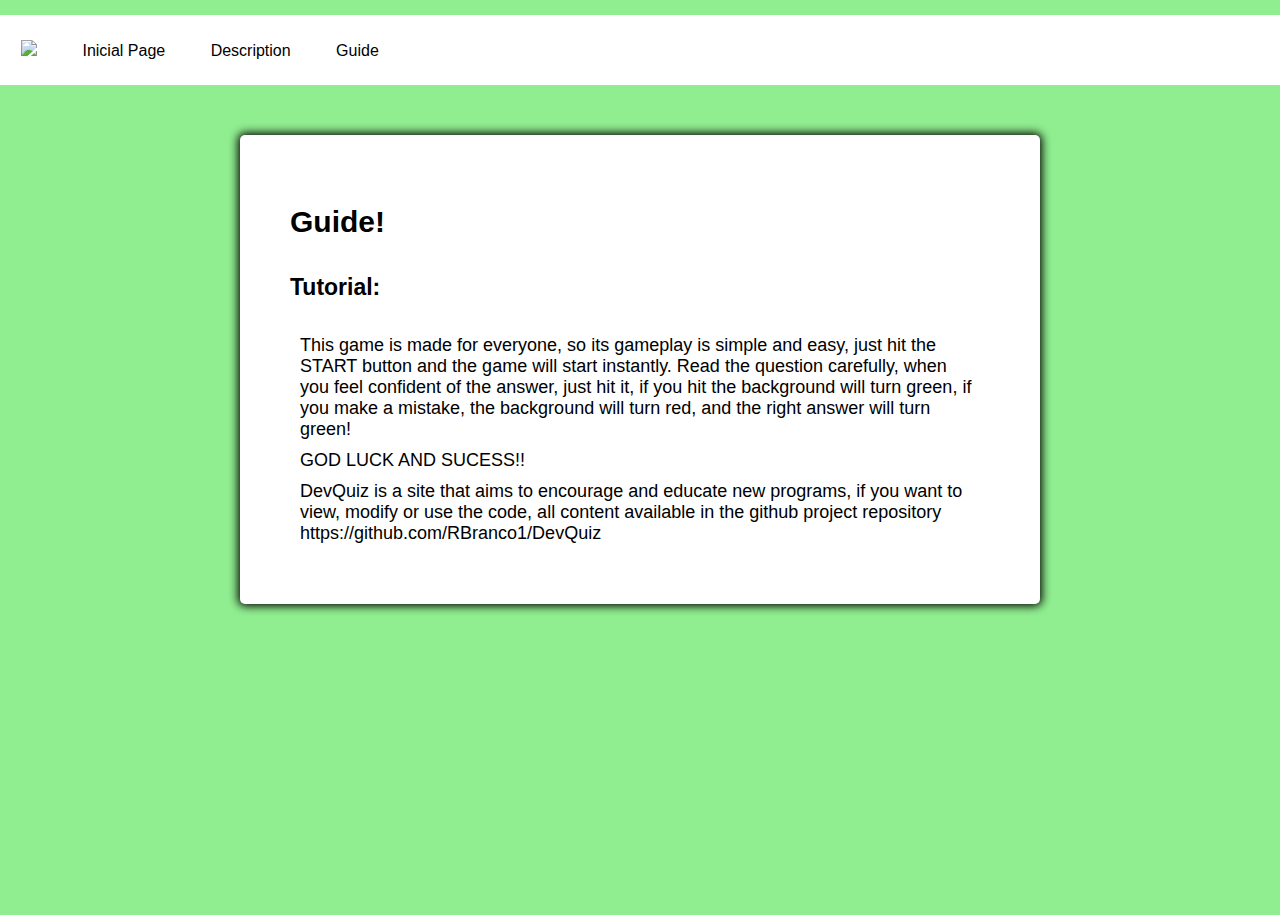
==== guide.html @ 06ae3d70 "Fazer o reset" ====
<doctype html />
<html>

<head>
    <title> Guide </title>
    <meta charset="utf-8">
    <link rel="stylesheet" href="https://cdn.rawgit.com/konpa/devicon/df6431e323547add1b4cf45992913f15286456d3/devicon.min.css">
    <link rel="stylesheet" href="reset.css" />
    <link rel="stylesheet" href="Style2.css" />
</head>

<body>
    <div class="container">
    </div>
    <div class="menu">       
            <ul class="table li">     
                <li><a href="https://github.com/RBranco1"> <img src="https://img.icons8.com/color/48/000000/ahri.png"></a> </li>
                <li><a href="index.html"> Inicial Page </a></li>
                <li><a href="description.html"> Description </a></li>
                <li><a href="guide.html"> Guide </a></li>
                </li>
            </ul>
    </div>
    <div class="container2">
        <div class ="borda" >       
        <h1 div class ="borda">Guide!</h1>
        <H2>Tutorial:</H2>
        <p>
            This game is made for everyone, so its gameplay is simple and easy, just hit the START button and the game will start instantly.
            Read the question carefully, when you feel confident of the answer, just hit it, if you hit the background will turn green, if you make a mistake, the background will turn red, and the right answer will turn green!
        </p>
        <p>GOD LUCK AND SUCESS!!</p>
        <p>
        	DevQuiz is a site that aims to encourage and educate new programs, if you want to view,
            modify or use the code, all content available in the github project repository
            <br>https://github.com/RBranco1/DevQuiz
        </p>      
    </div>
</div>

</body>


</html>
---- Style2.css ----
*, *::before, *::after {
    box-sizing: border-box;
    font-family: Verdana, Geneva, Tahoma, sans-serif;
  }

body {
    background-color: #90ee90; 
    padding: 0;
    margin: 0;
    width: 100vw;
    height: 100vh;
    justify-content: center;
    align-items: center; 
}
      
h1, h2, h3, h4, p{
    font-family: Verdana, Geneva, Tahoma, sans-serif;
}
h1 {
    font-size: 30px;
    padding-bottom: 15px;
}
h2 {
    font-size: 23px;
    padding-bottom: 15px;
   
}

p {
    font-size: 18px;
    margin: 10px;
}

.menu {
    
    background: white;
    color: black;
    margin-top: 15px;
}

.menu ul {
    padding-left: 0;

    

}

.menu li {
    display: inline-flex;
    list-style-type: none;
    padding: 25px 20px 25px 20px;
    color: black;
    border-left: 1px solid white;   
    
}

li a {
    display: block;
    color: black;
    text-decoration-color: black;
    text-decoration: none;
}

.table li:hover{
    color: white;
    border-bottom: 3px solid black;
  }

.container2 {
    width: 800px;
    max-width: 80%;
    margin: auto;
    margin-top: 50px;
    background-color: white;
    padding: 50px;
    border-radius: 5px;
    box-shadow: 0 0 10px 2px;
}
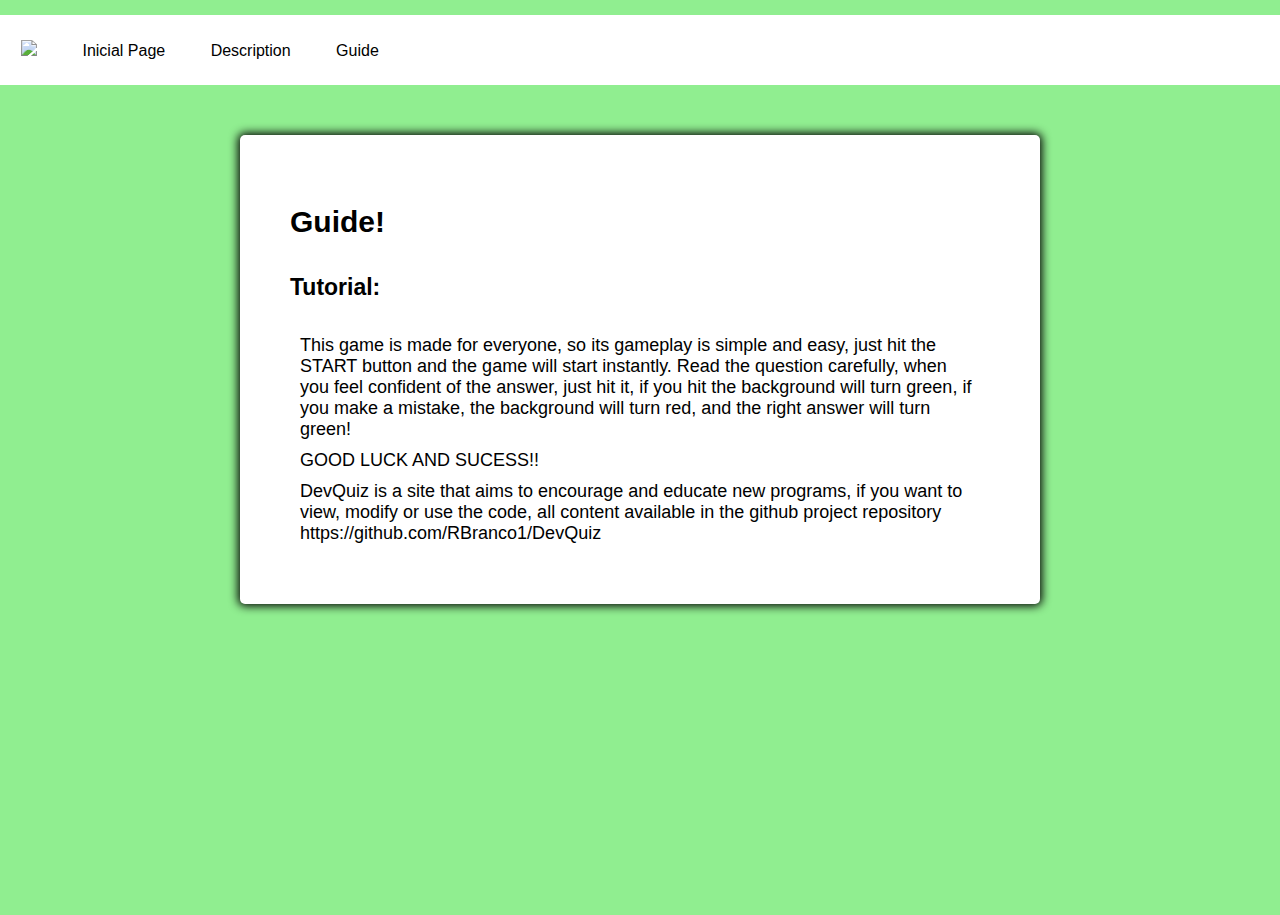
==== commit 0f3d7849: "test" ====
--- a/guide.html
+++ b/guide.html
@@ -7,7 +7,7 @@
     <link rel="stylesheet" href="https://cdn.rawgit.com/konpa/devicon/df6431e323547add1b4cf45992913f15286456d3/devicon.min.css">
     <link rel="stylesheet" href="reset.css" />
     <link rel="stylesheet" href="Style2.css" />
-</head>
+</head> 
 
 <body>
     <div class="container">
@@ -29,7 +29,7 @@
             This game is made for everyone, so its gameplay is simple and easy, just hit the START button and the game will start instantly.
             Read the question carefully, when you feel confident of the answer, just hit it, if you hit the background will turn green, if you make a mistake, the background will turn red, and the right answer will turn green!
         </p>
-        <p>GOD LUCK AND SUCESS!!</p>
+        <p>GOOD LUCK AND SUCESS!!</p>
         <p>
         	DevQuiz is a site that aims to encourage and educate new programs, if you want to view,
             modify or use the code, all content available in the github project repository
